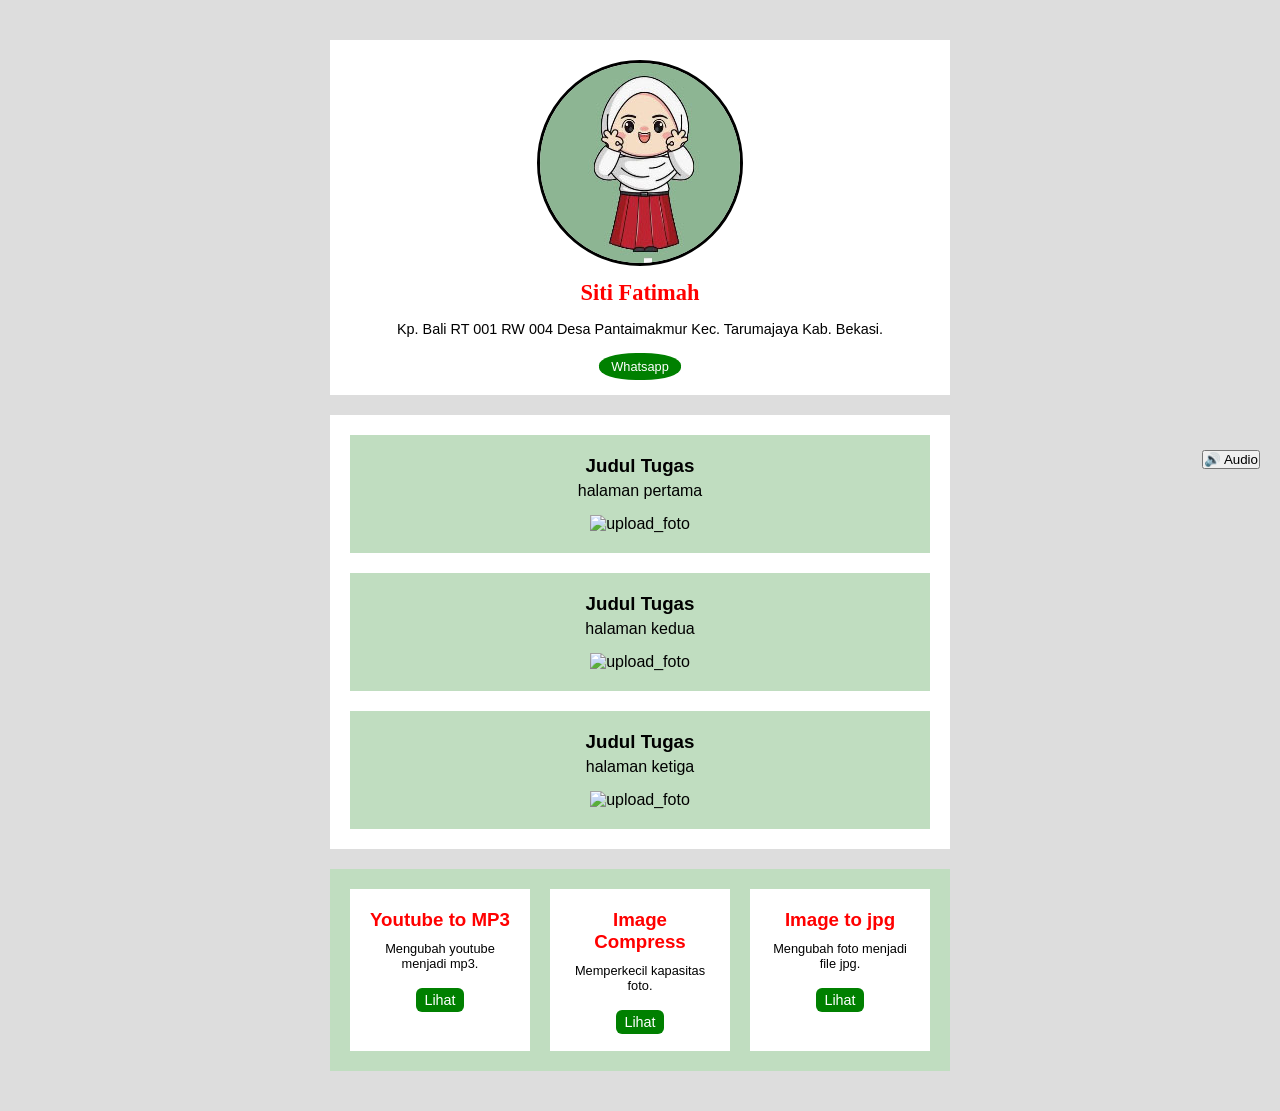
==== index.html @ afd68bbb "Add files via upload" ====
<!DOCTYPE html>
<html lang="en">

<head>
    <meta charset="UTF-8">
    <meta name="viewport" content="width=device-width, initial-scale=1.0">
    <title>Siti Fatimah</title>
    <link rel="shortcut icon" href="foto.jpg" type="image/x-icon">
    <link rel="stylesheet" href="style.css">
</head>

<body>
    <!-- mp3 -->
    <div class="mp3">
        <audio id="bgMusic" loop>
            <source src="mp3.mp3" type="audio/mpeg" />
        </audio>
        <button id="musicToggle">🔊 Audio</button>
    </div>

    <div class="container">

        <!-- header -->
        <header>
            <img src="foto.jpg" alt="foto saya">
            <h3>Siti Fatimah</h3>
            <p>Kp. Bali RT 001 RW 004 Desa Pantaimakmur Kec. Tarumajaya Kab. Bekasi.</p>
            <a href="https://wa.me/6285817183539" target="_blank">Whatsapp</a>
        </header>

        <!-- Tugas -->
        <div class="tugas">
            <div class="utama">
                <h3>Judul Tugas</h3>
                <p>halaman pertama</p>
                <img src="" alt="upload_foto">
            </div>

            <div class="utama">
                <h3>Judul Tugas</h3>
                <p>halaman kedua</p>
                <img src="" alt="upload_foto">
            </div>

            <div class="utama">
                <h3>Judul Tugas</h3>
                <p>halaman ketiga</p>
                <img src="" alt="upload_foto">
            </div>
        </div>

        <!-- menu -->
        <div class="menu">
            <div class="apk">
                <h3>Youtube to MP3</h3>
                <p>Mengubah youtube menjadi mp3.</p>
                <a href="https://ytmp3pc.com/" target="_blank">Lihat</a>
            </div>

            <div class="apk">
                <h3>Image Compress</h3>
                <p>Memperkecil kapasitas foto.</p>
                <a href="https://www.iloveimg.com/compress-image" target="_blank">Lihat</a>
            </div>

            <div class="apk">
                <h3>Image to jpg</h3>
                <p>Mengubah foto menjadi file jpg.</p>
                <a href="https://www.freeconvert.com/jpg-converter" target="_blank">Lihat</a>
            </div>
        </div>
    </div>

    <script src="script.js"></script>
</body>

</html>
---- style.css ----
* {
    margin: 0;
    padding: 0;
}

body {
    font-family: Arial, Helvetica, sans-serif;
    font-size: 16px;
    padding: 20px;
    background: #ddd;
}

/*  */
.mp3 {
    position: fixed;
    top: 50%;
    right: 20px;
}

/* container */
.container {
    width: 50%;
    margin-left: auto;
    margin-right: auto;
    padding: 20px;
}

/* header */
header {
    text-align: center;
    background: white;
    padding: 20px;
}

header img {
    border-radius: 50%;
    border: 3px solid black;
    width: 200px;
    margin-bottom: 10px;
}

header h3 {
    font-size: 1.4rem;
    font-family: Cambria, Cochin, Georgia, Times, 'Times New Roman', serif;
    color: red;
    margin-bottom: 15px;
}

header p {
    font-size: 0.9rem;
    margin-bottom: 20px;
}

header a {
    padding: 6px 12px;
    text-decoration: none;
    color: white;
    background: green;
    border-radius: 45%;
    font-size: 0.8rem;
}

header a:hover {
    background: red;
}

/* menu */
.menu {
    margin-top: 20px;
    background: rgb(192, 221, 192);
    text-align: center;
    padding: 20px;
    display: grid;
    grid-template-columns: 1fr 1fr 1fr;
    gap: 20px;
}

.menu h3 {
    color: red;
    margin-bottom: 10px;
}

.menu p {
    margin-bottom: 20px;
    font-size: 0.8rem;
}

.menu a {
    text-decoration: none;
    background: green;
    border-radius: 6px;
    color: white;
    text-decoration: none;
    padding: 4px 8px;
    font-size: 0.9rem;
}

.menu .apk {
    background: white;
    padding: 20px;
}

/* tugas */
.tugas {
    margin-top: 20px;
    padding: 20px;
    background: white;
    text-align: center;
    display: grid;
    gap: 20px;
}

.tugas .utama {
    padding: 20px;
    background: rgb(192, 221, 192);
}

.tugas .utama h3 {
    margin-bottom: 5px;
}
.tugas .utama p {
    margin-bottom: 15px;
}

@media (max-width: 600px) {
    body {
        font-size: 14px;
        padding: 10px;
    }

    .container {
        width: 90%;
    }

    .menu {
        grid-template-columns: 1fr;
    }
}
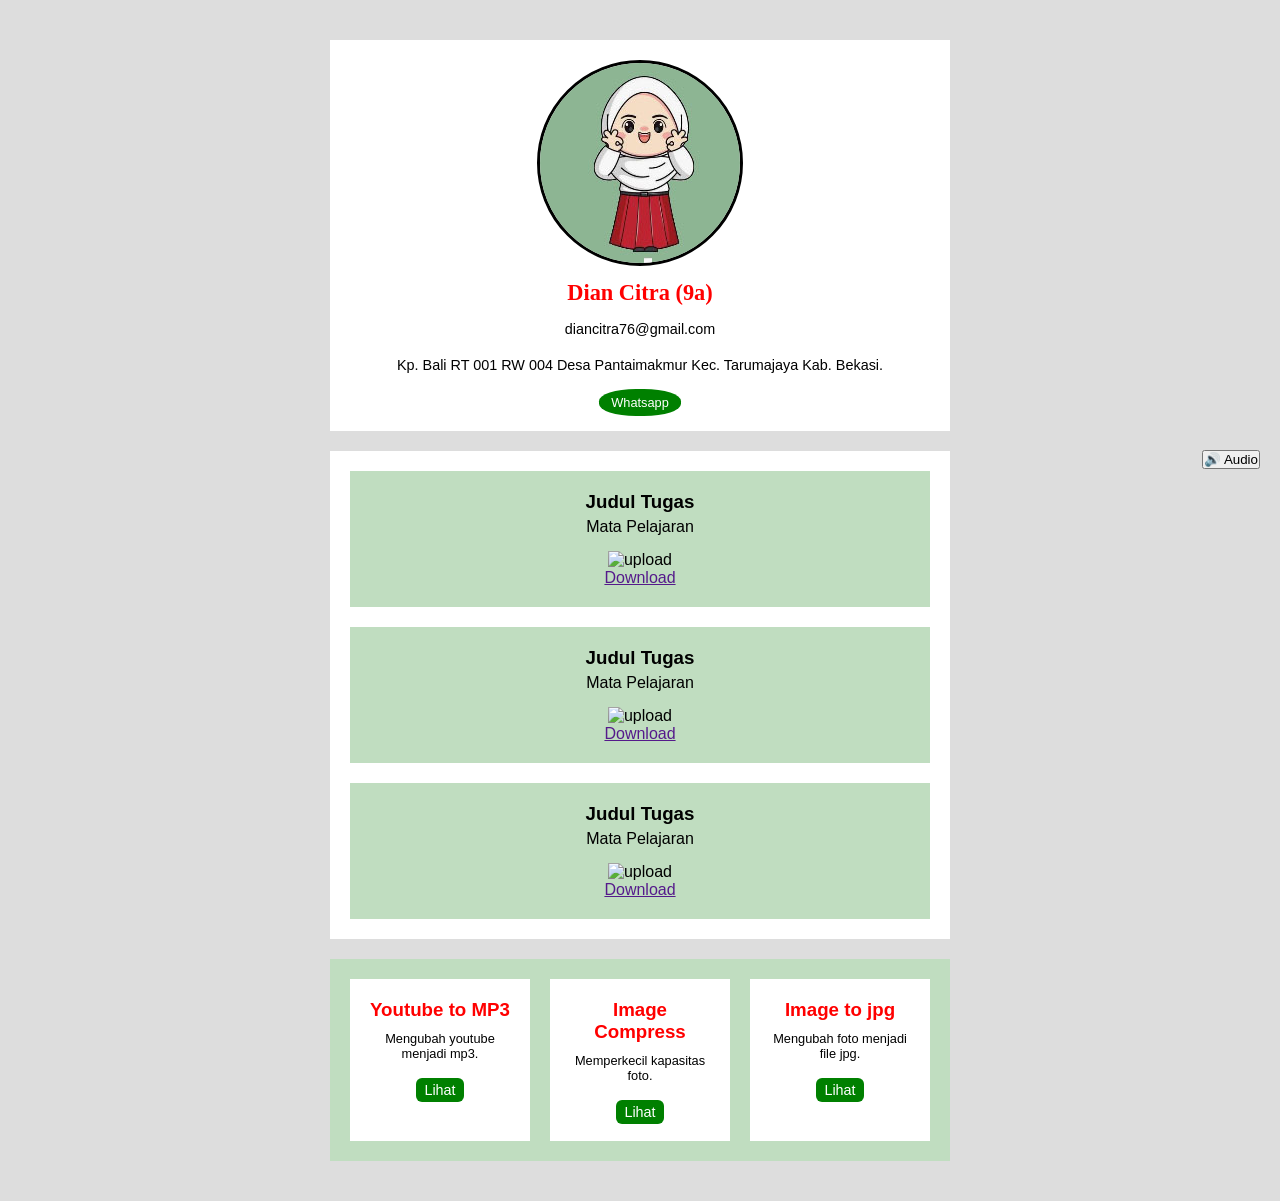
==== commit 4dfd0850: "Update index.html" ====
--- a/index.html
+++ b/index.html
@@ -4,7 +4,7 @@
 <head>
     <meta charset="UTF-8">
     <meta name="viewport" content="width=device-width, initial-scale=1.0">
-    <title>Siti Fatimah</title>
+    <title>Dian Citra</title>
     <link rel="shortcut icon" href="foto.jpg" type="image/x-icon">
     <link rel="stylesheet" href="style.css">
 </head>
@@ -23,7 +23,8 @@
         <!-- header -->
         <header>
             <img src="foto.jpg" alt="foto saya">
-            <h3>Siti Fatimah</h3>
+            <h3>Dian Citra (9a)</h3>
+            <p id="gmail">diancitra76@gmail.com</p>
             <p>Kp. Bali RT 001 RW 004 Desa Pantaimakmur Kec. Tarumajaya Kab. Bekasi.</p>
             <a href="https://wa.me/6285817183539" target="_blank">Whatsapp</a>
         </header>
@@ -32,20 +33,23 @@
         <div class="tugas">
             <div class="utama">
                 <h3>Judul Tugas</h3>
-                <p>halaman pertama</p>
-                <img src="" alt="upload_foto">
+                <p>Mata Pelajaran</p>
+                <img src="" alt="upload"> <br>
+                <a href="" download=".">Download</a>
             </div>
 
             <div class="utama">
                 <h3>Judul Tugas</h3>
-                <p>halaman kedua</p>
-                <img src="" alt="upload_foto">
+                <p>Mata Pelajaran</p>
+                <img src="" alt="upload"> <br>
+                <a href="" download=".">Download</a>
             </div>
 
             <div class="utama">
                 <h3>Judul Tugas</h3>
-                <p>halaman ketiga</p>
-                <img src="" alt="upload_foto">
+                <p>Mata Pelajaran</p>
+                <img src="" alt="upload"> <br>
+                <a href="" download=".">Download</a>
             </div>
         </div>
 
@@ -74,4 +78,4 @@
     <script src="script.js"></script>
 </body>
 
-</html>+</html>
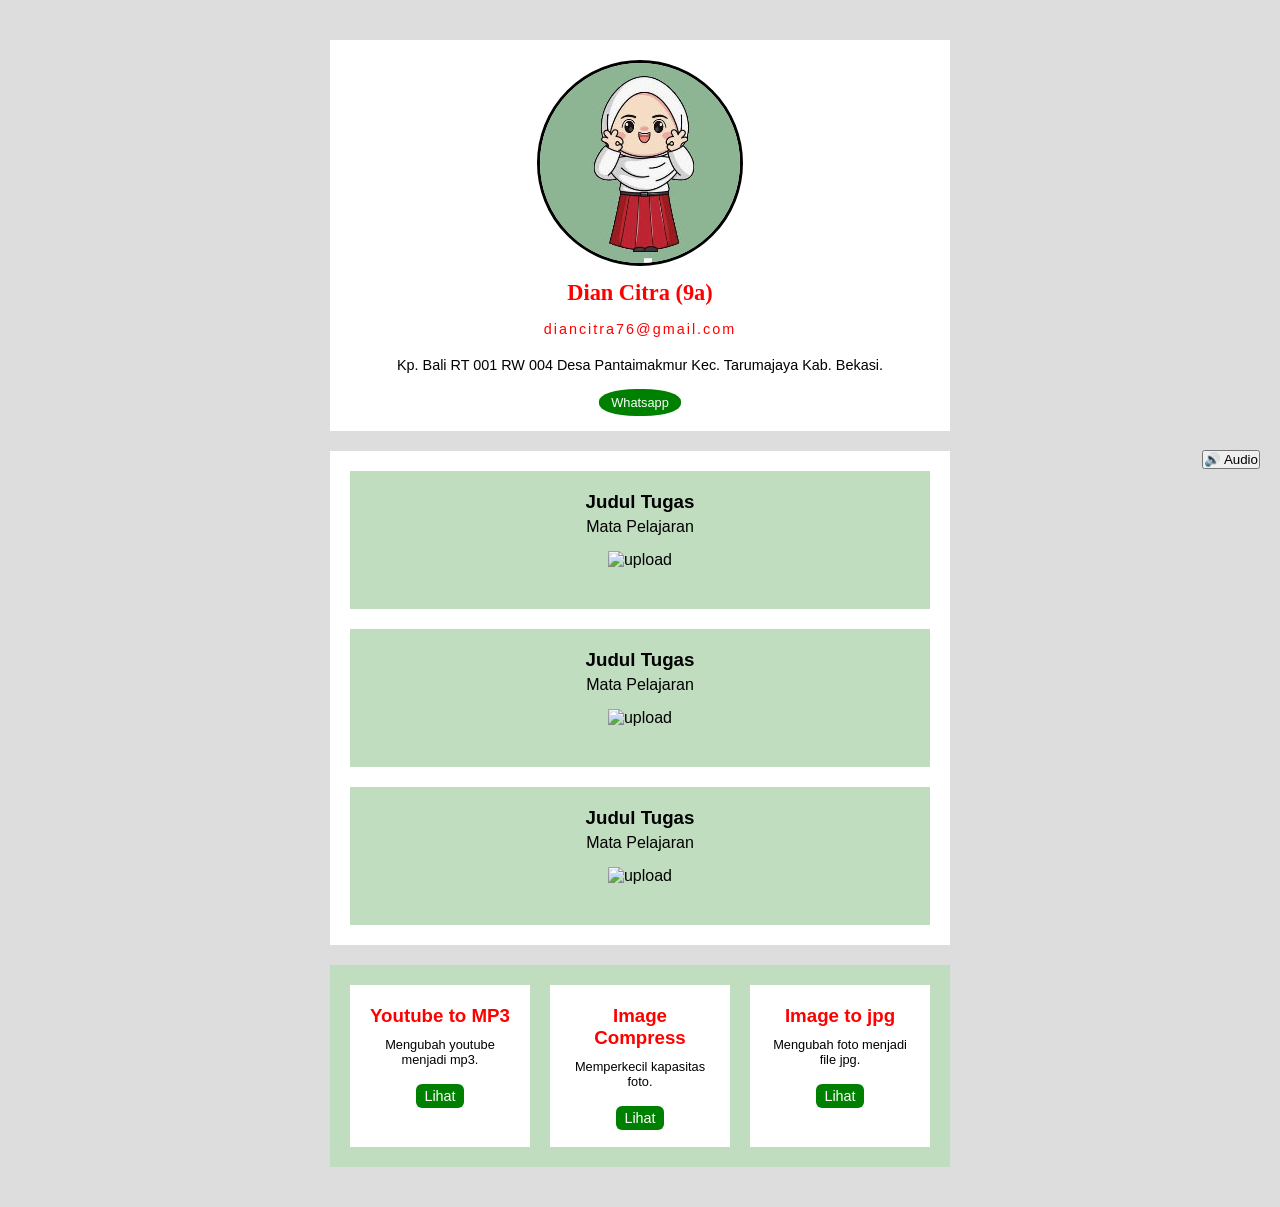
==== commit 03c11a32: "Update index.html" ====
--- a/index.html
+++ b/index.html
@@ -35,21 +35,18 @@
                 <h3>Judul Tugas</h3>
                 <p>Mata Pelajaran</p>
                 <img src="" alt="upload"> <br>
-                <a href="" download=".">Download</a>
             </div>
 
             <div class="utama">
                 <h3>Judul Tugas</h3>
                 <p>Mata Pelajaran</p>
                 <img src="" alt="upload"> <br>
-                <a href="" download=".">Download</a>
             </div>
 
             <div class="utama">
                 <h3>Judul Tugas</h3>
                 <p>Mata Pelajaran</p>
                 <img src="" alt="upload"> <br>
-                <a href="" download=".">Download</a>
             </div>
         </div>
 
--- a/style.css
+++ b/style.css
@@ -64,6 +64,11 @@
     background: red;
 }
 
+header #gmail {
+    letter-spacing: 2px;
+    color: red;
+}
+
 /* menu */
 .menu {
     margin-top: 20px;
@@ -121,6 +126,18 @@
 .tugas .utama p {
     margin-bottom: 15px;
 }
+.tugas .utama img {
+    margin-bottom: 20px;
+    width: 100%;
+}
+
+.tugas .utama a {
+    color: white;
+    text-decoration: none;
+    background: green;
+    padding: 5px 8px;
+    border-radius: 5px;
+}
 
 @media (max-width: 600px) {
     body {
@@ -135,4 +152,4 @@
     .menu {
         grid-template-columns: 1fr;
     }
-}+}
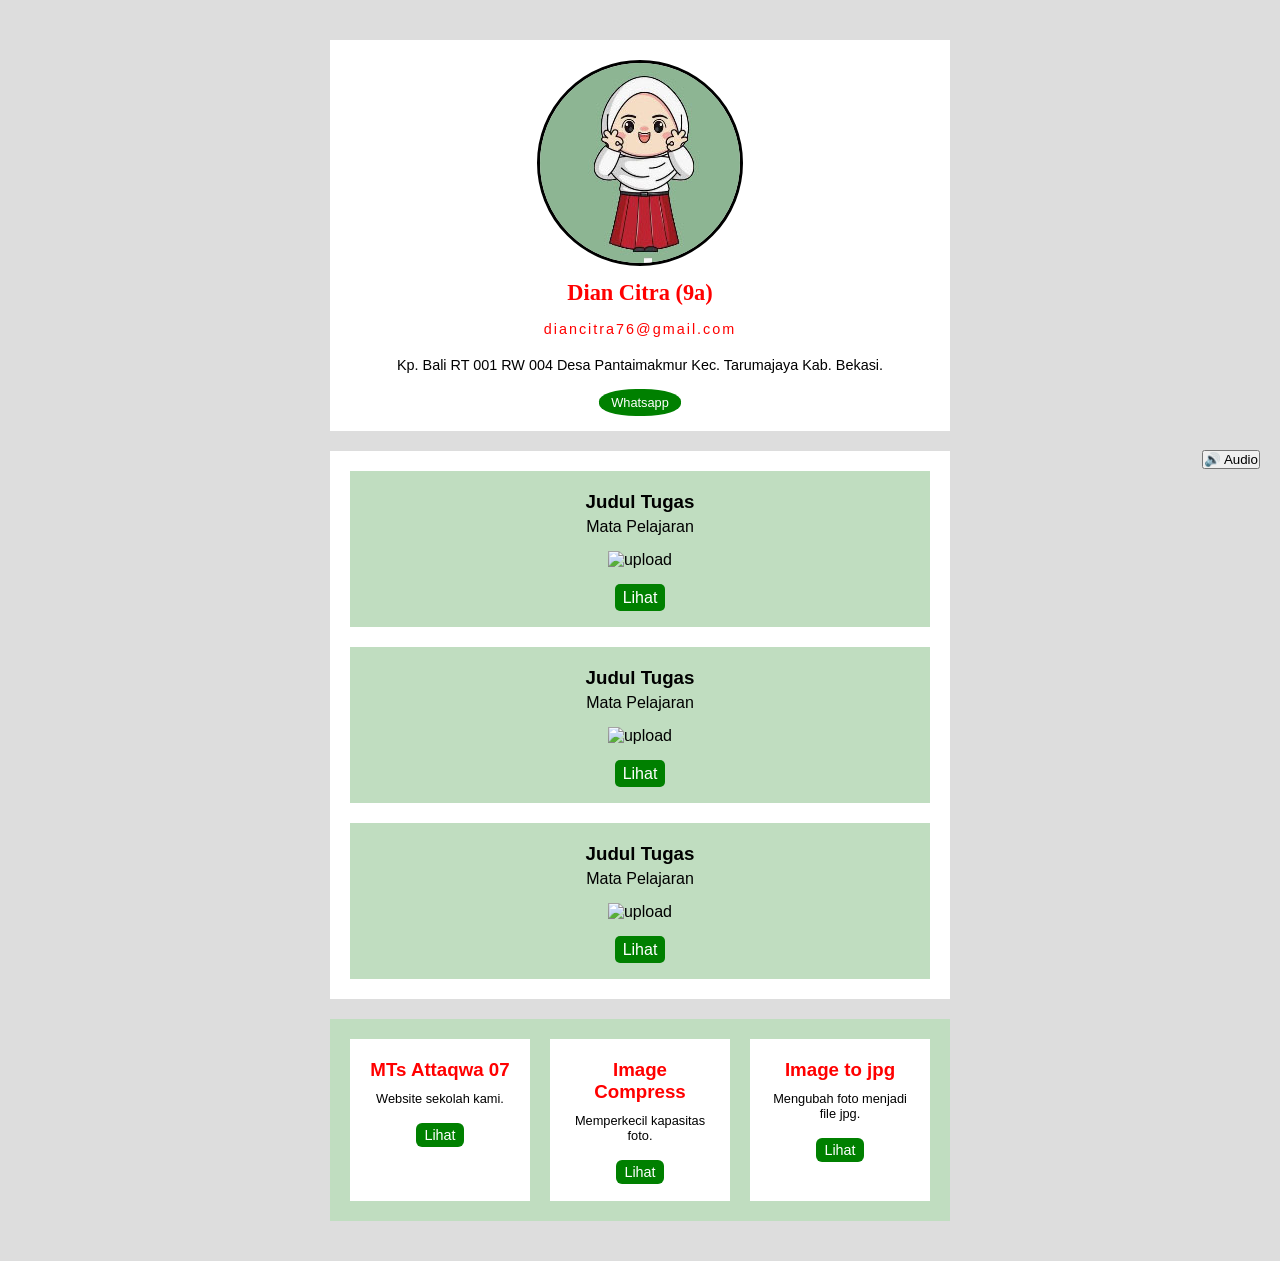
==== commit b0acdbcc: "Update index.html" ====
--- a/index.html
+++ b/index.html
@@ -35,27 +35,30 @@
                 <h3>Judul Tugas</h3>
                 <p>Mata Pelajaran</p>
                 <img src="" alt="upload"> <br>
+                <a href="" target="_blank">Lihat</a>
             </div>
 
             <div class="utama">
                 <h3>Judul Tugas</h3>
                 <p>Mata Pelajaran</p>
                 <img src="" alt="upload"> <br>
+                <a href="" target="_blank">Lihat</a>
             </div>
 
             <div class="utama">
                 <h3>Judul Tugas</h3>
                 <p>Mata Pelajaran</p>
                 <img src="" alt="upload"> <br>
+                <a href="" target="_blank">Lihat</a>
             </div>
         </div>
 
         <!-- menu -->
         <div class="menu">
             <div class="apk">
-                <h3>Youtube to MP3</h3>
-                <p>Mengubah youtube menjadi mp3.</p>
-                <a href="https://ytmp3pc.com/" target="_blank">Lihat</a>
+                <h3>MTs Attaqwa 07</h3>
+                <p>Website sekolah kami.</p>
+                <a href="https://mtsattaqwa07.sch.id" target="_blank">Lihat</a>
             </div>
 
             <div class="apk">
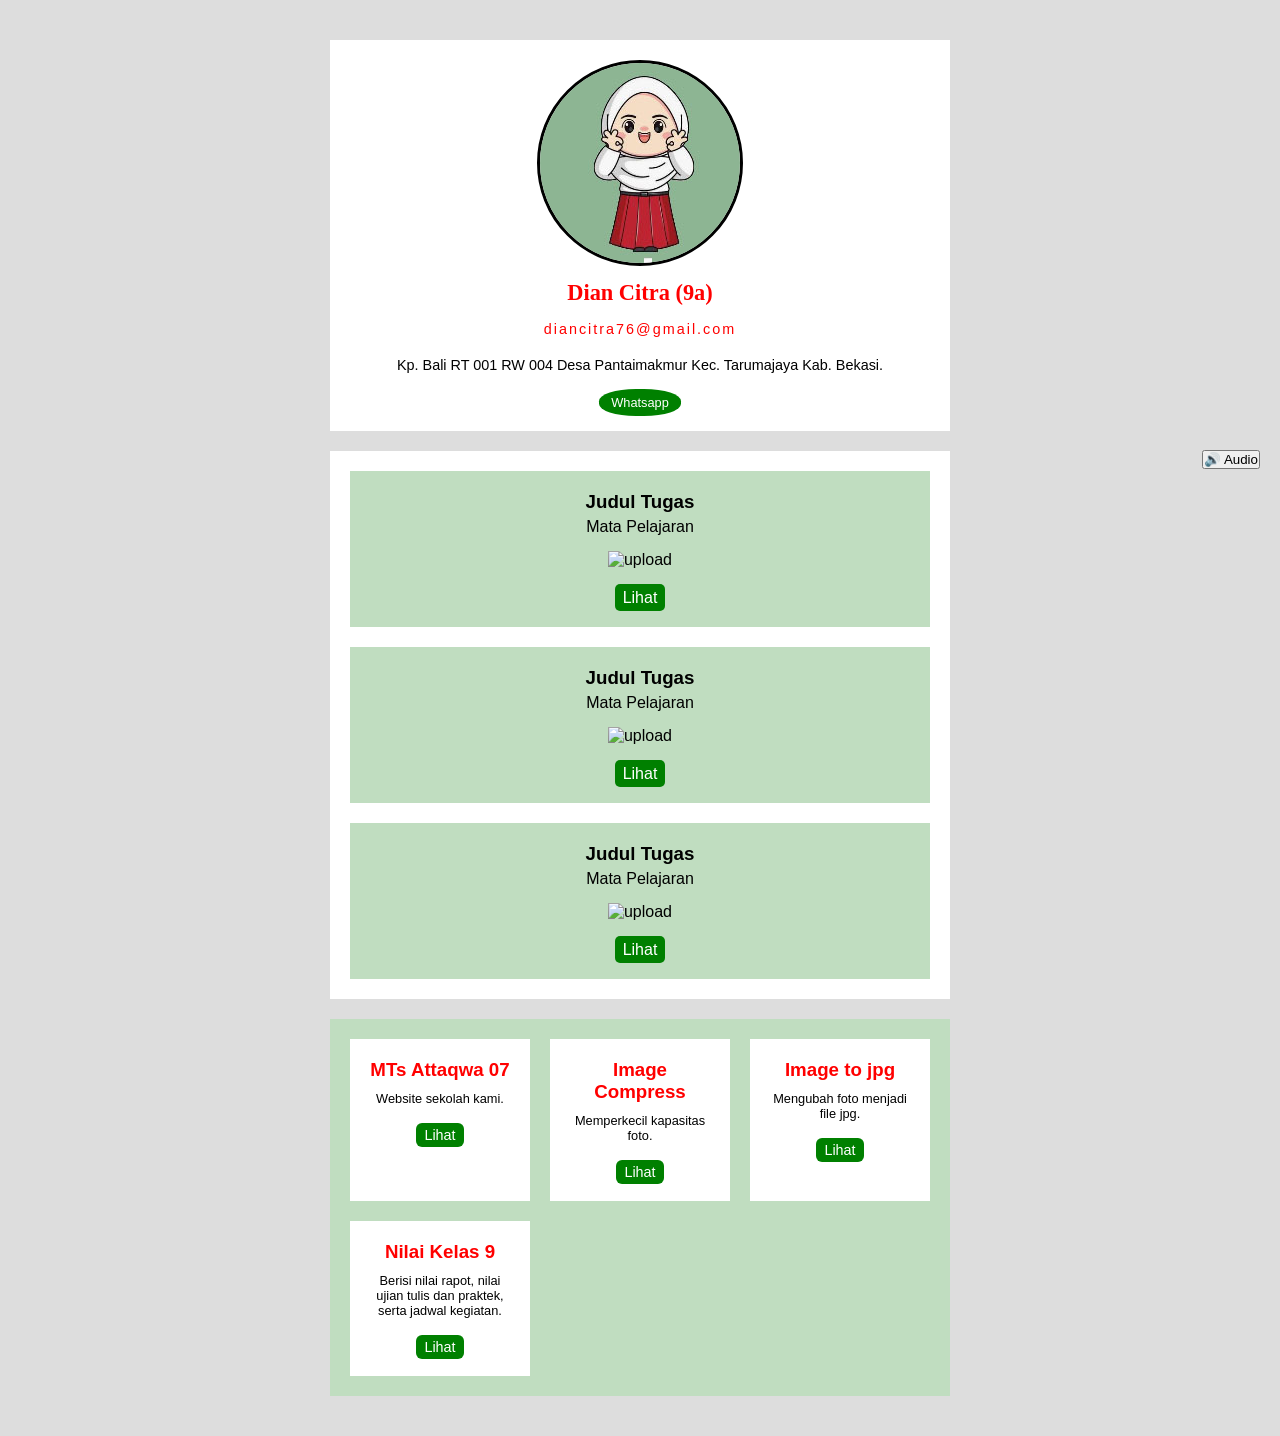
==== commit 8ceab5f5: "Update index.html" ====
--- a/index.html
+++ b/index.html
@@ -72,6 +72,12 @@
                 <p>Mengubah foto menjadi file jpg.</p>
                 <a href="https://www.freeconvert.com/jpg-converter" target="_blank">Lihat</a>
             </div>
+
+            <div class="apk">
+                <h3>Nilai Kelas 9</h3>
+                <p>Berisi nilai rapot, nilai ujian tulis dan praktek, serta jadwal kegiatan.</p>
+                <a href="https://mtsattaqwa07.sch.id/9.html" target="_blank">Lihat</a>
+            </div>
         </div>
     </div>
 
